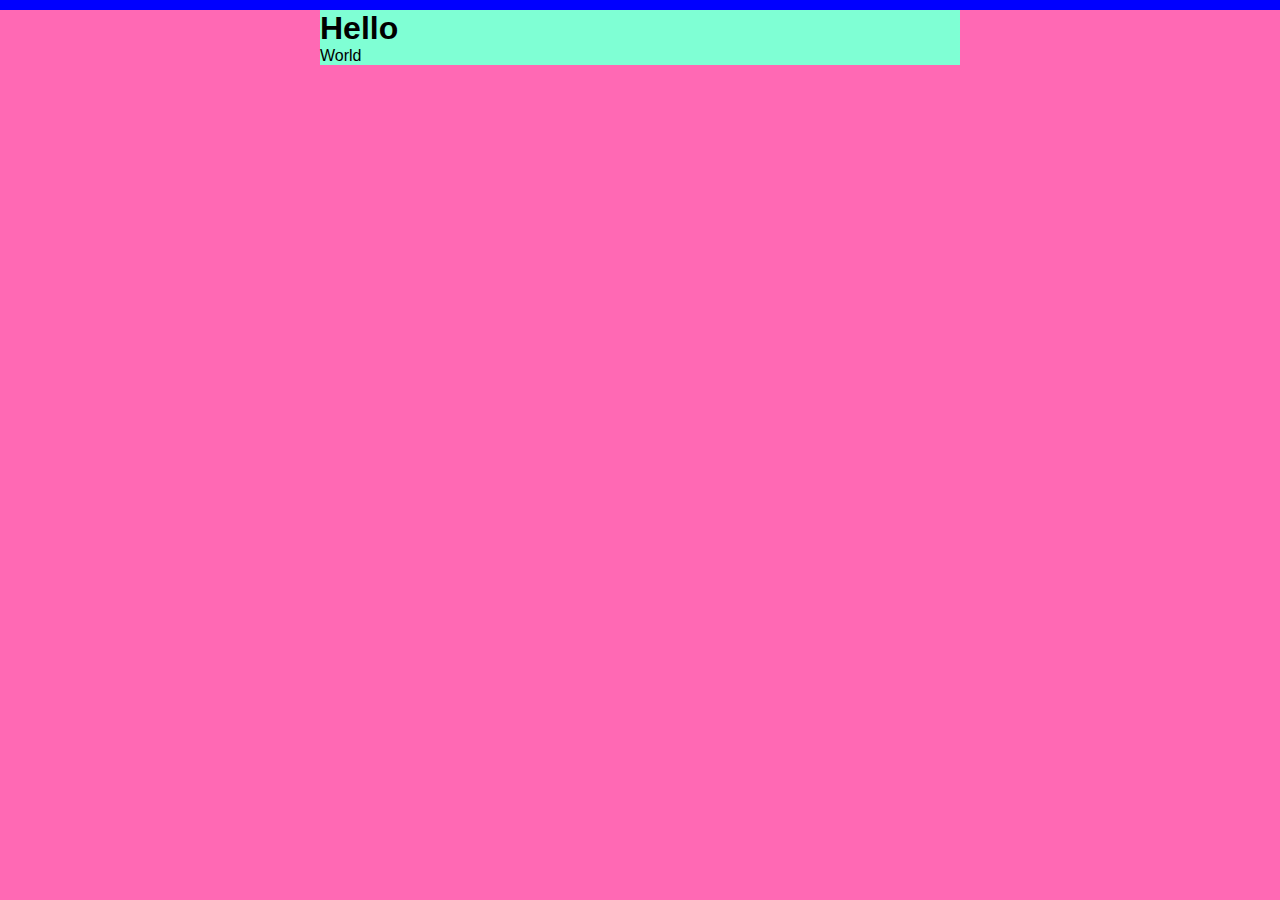
==== Day-4/index.html @ ba3f74ef "Add files via upload" ====
<!DOCTYPE html>
<html lang="en">
<head>
    <meta charset="UTF-8">
    <meta name="viewport" content="width=device-width, initial-scale=1.0">
    <title>css</title>
    <link rel="stylesheet" href="style.css">
</head>
<body>
    <div class="container">
      <h1>Hello</h1>
     <p>World</p>
</div>
</body>
</html>
---- Day-4/style.css ----
*
{
    margin:0px;
    padding:0px;
    box-sizing:border-box;
}
body
{
    border-top:10px solid blue;
    font-family: sans-serif;
    background-color:hotpink;

}
.container
{
    width:50%;
    margin-right:auto;
    margin-left:auto;
    background-color:aquamarine;
}
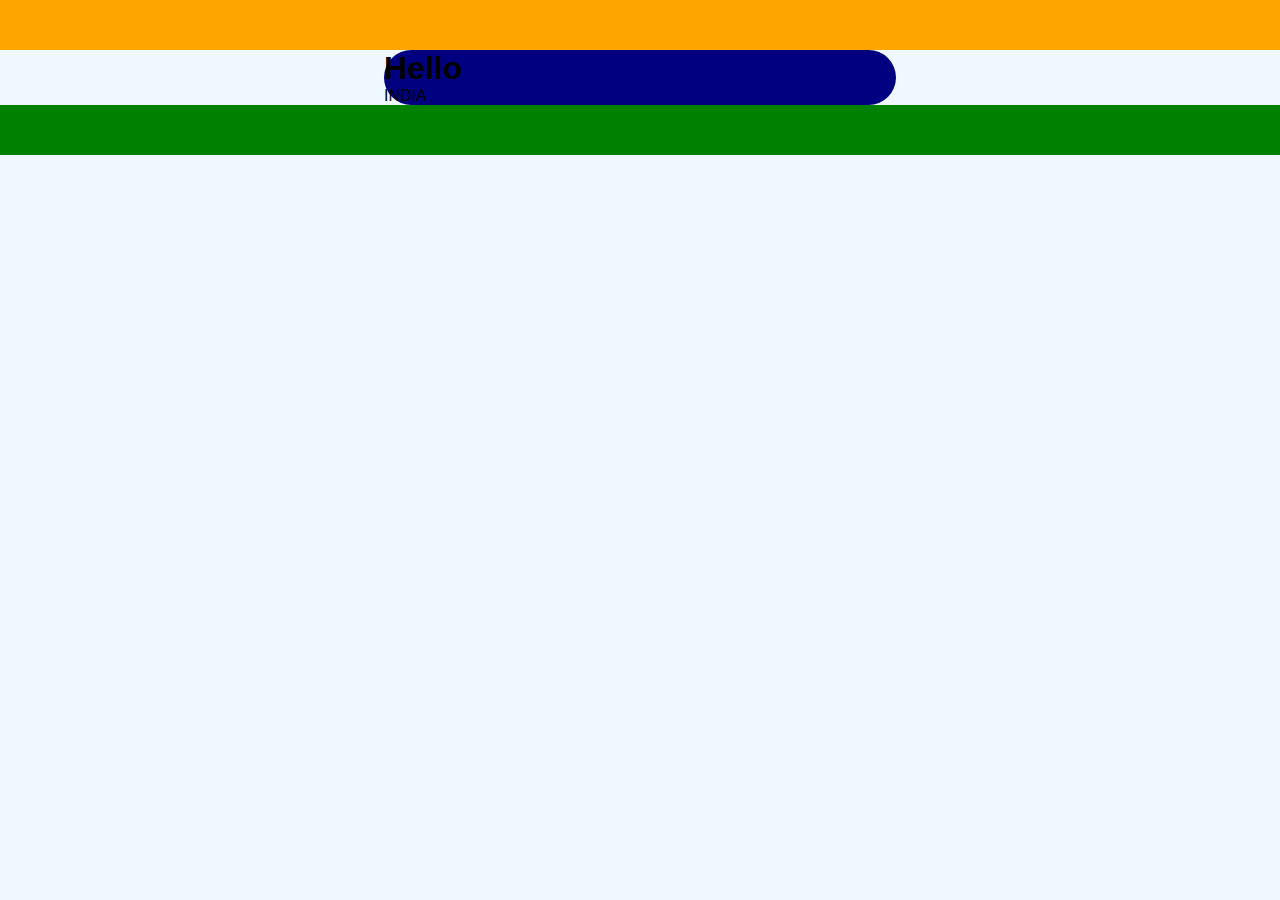
==== commit fad08289: "Add files via upload" ====
--- a/Day-4/index.html
+++ b/Day-4/index.html
@@ -9,7 +9,7 @@
 <body>
     <div class="container">
       <h1>Hello</h1>
-     <p>World</p>
+     <p>INDIA</p>
 </div>
 </body>
 </html>--- a/Day-4/style.css
+++ b/Day-4/style.css
@@ -6,15 +6,16 @@
 }
 body
 {
-    border-top:10px solid blue;
+    border-top:50px solid orange;
     font-family: sans-serif;
-    background-color:hotpink;
-
+    background-color:aliceblue;
+     border-bottom:50px solid green;
 }
 .container
 {
-    width:50%;
+    width:40%;
     margin-right:auto;
     margin-left:auto;
-    background-color:aquamarine;
+    background-color:navy;
+    border-radius:50px;
 }
